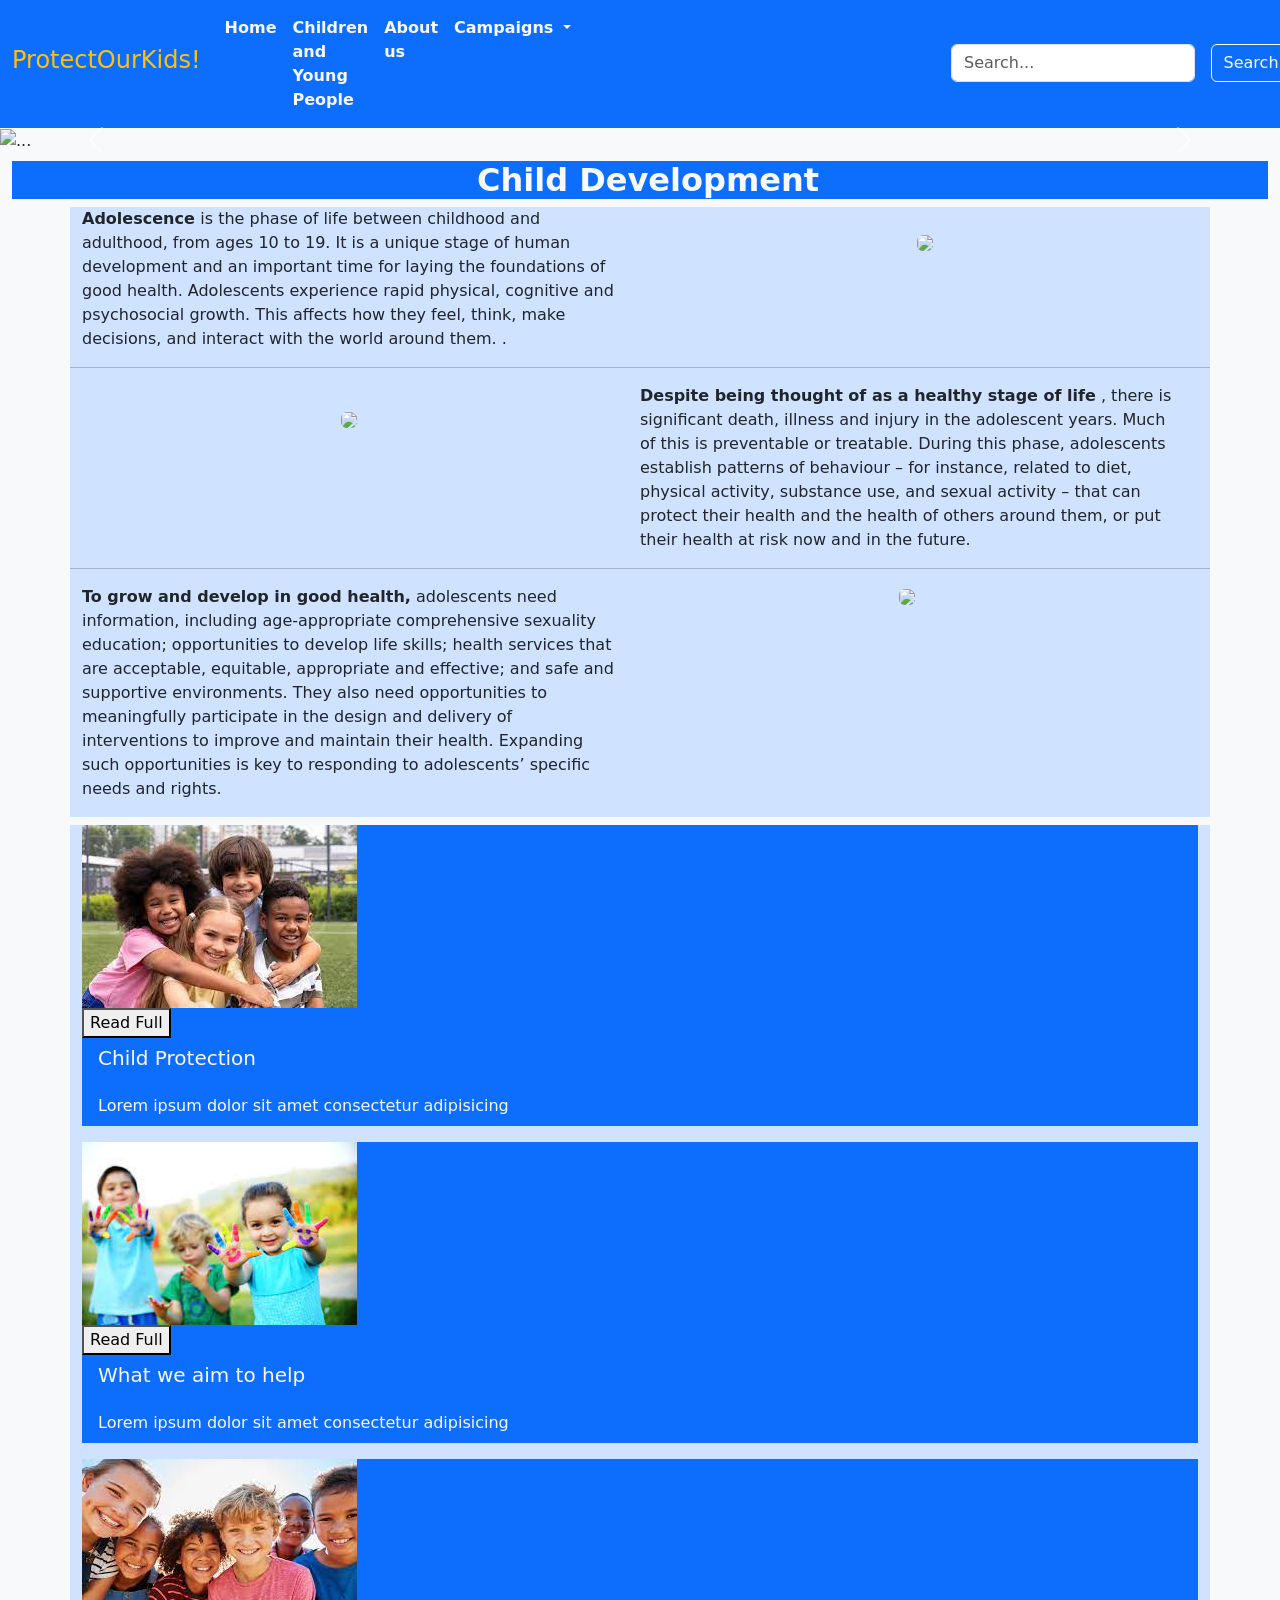
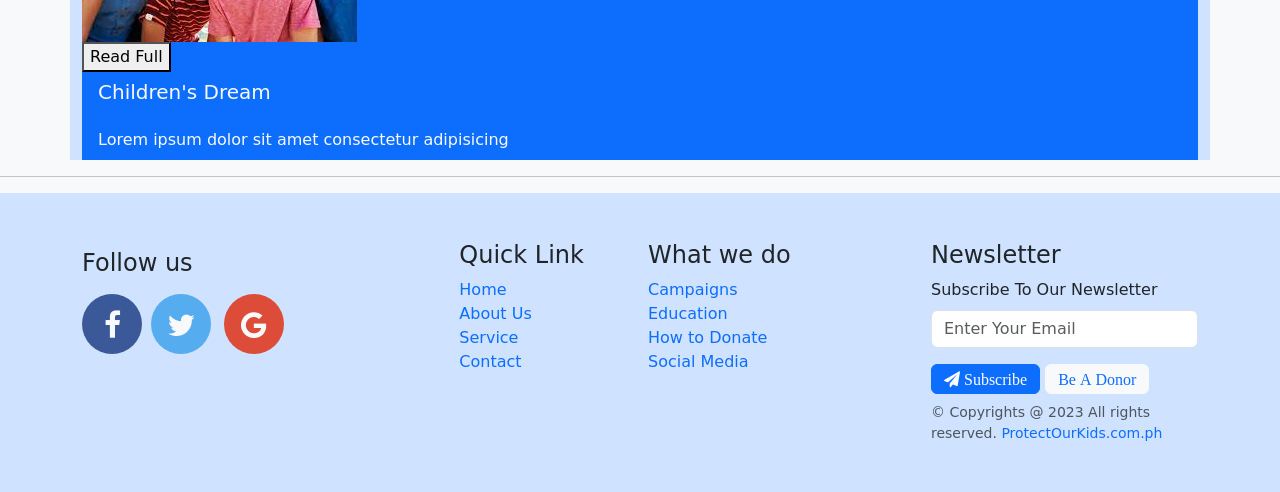
==== articles.html @ 7e45336c "update images" ====
<!DOCTYPE html>
<html lang="en">
<head>
    <meta charset="UTF-8">
    <meta name="viewport" content="width=device-width, initial-scale=1.0">
    <link href="https://cdn.jsdelivr.net/npm/bootstrap@5.3.1/dist/css/bootstrap.min.css" rel="stylesheet" integrity="sha384-4bw+/aepP/YC94hEpVNVgiZdgIC5+VKNBQNGCHeKRQN+PtmoHDEXuppvnDJzQIu9" crossorigin="anonymous">
    <script src="https://cdn.jsdelivr.net/npm/bootstrap@5.3.1/dist/js/bootstrap.bundle.min.js" integrity="sha384-HwwvtgBNo3bZJJLYd8oVXjrBZt8cqVSpeBNS5n7C8IVInixGAoxmnlMuBnhbgrkm" crossorigin="anonymous"></script>
    <link href="https://stackpath.bootstrapcdn.com/bootstrap/5.0.0-alpha1/css/bootstrap.min.css" rel="stylesheet">
    <script src="https://stackpath.bootstrapcdn.com/bootstrap/5.0.0-alpha1/js/bootstrap.min.js">
    </script>
    <link href="https://cdnjs.cloudflare.com/ajax/libs/font-awesome/4.0.3/css/font-awesome.css" rel="stylesheet">
    <script src="https://cdnjs.cloudflare.com/ajax/libs/jquery/3.2.1/jquery.min.js"></script>
    <link rel="stylesheet" href="all.min.css">
    <link rel="stylesheet" href="https://cdnjs.cloudflare.com/ajax/libs/font-awesome/4.7.0/css/font-awesome.min.css">
    <link rel="stylesheet" href="/MP1/css/style.css">
   
    

    <title>ProtectOurKids! - Home Page</title>
</head>
<body class="bg-body-tertiary">
  <!-- Nav -->
  <nav class="navbar navbar-expand-lg bg-primary">
    <div class="container-fluid">
      <a class="navbar-brand text-warning link-dark" href="/MP1/index.html"><b><h4>ProtectOurKids!</h4></b></a>
      <button class="navbar-toggler" type="button" data-bs-toggle="collapse" data-bs-target="#navbarNavDropdown" aria-controls="navbarNavDropdown" aria-expanded="false" aria-label="Toggle navigation">
        <span class="navbar-toggler-icon"></span>
      </button>
      <div class="collapse navbar-collapse" id="navbarNavDropdown">
        <ul class="navbar-nav">
          <li class="nav-item">
            <a class="nav-link active text-light link-dark" aria-current="page" href="/MP1/index.html"><b>Home </b></a>
          </li>
          <li class="nav-item">
            <a class="nav-link text-light link-dark" href="/MP1/pages/child&young.html"><b>Children and Young People</b></a>
          </li>
          <li class="nav-item">
            <a class="nav-link text-light link-dark" href="/MP1//pages/Aboutus.html"><b>About us</b></a>
          </li>
          <li class="nav-item dropdown">
            <a class="nav-link dropdown-toggle text-light link-dark" href="/MP1//pages/campaign.html" role="button" data-bs-toggle="dropdown" aria-expanded="false">
              <b>Campaigns</b>
            </a>
            <ul class="dropdown-menu">
              <li><a class="dropdown-item text-dark link-primary" href="/MP1//pages/campaign.html"><b> Our Campaign</b></a></li>
              <li><a class="dropdown-item text-dark link-primary" href="/MP1/pages/vlog.html"><b>Our VLogs</b></a></li>
              <li><a class="dropdown-item text-dark link-primary" href="#"><b>Back to School</b></a></li>
            </ul>
          </li>
          </li>
        </ul>
        </ul>
      </div>
        <div class="navbar-collapse collapse w-100 order-3 dual-collapse2">
          <ul class="navbar-nav ml-auto">
              <li class="nav-item">
                <form class="col-md-6 d-flex ms-auto align-items-end" role="search">
                  <input class="form-control ms-3 me-3 float-right" style="width: 600px;" type="search" placeholder="Search..." aria-label="Search">
                  <button class="btn btn-outline-light" type="submit">Search</button> </form>
              </li>
              <li class="nav-item">
                <a class="nav-link text-light link-dark text-end me-md-2" href="/MP1//pages/login.html"><b>Login</b></a> </li>
              </li>
          </ul>
      </div>
          
    </div>
    
  </nav>
 <!-- Carousel Banner -->
<div id="carouselExampleFade" class="carousel slide carousel-fade">
    <div class="carousel-inner">
      <div class="carousel-item active">
        <img src="https://www.uu.nl/sites/default/files/styles/image_1600x400/public/header-CAS-2021-1600x400.jpg?itok=BnaiCui8" class="img-fluid w-100" style="object-fit:cover; height: 500px;" alt="...">
      </div>
      <div class="carousel-item">
        <img src="https://blogmtei.in/wp-content/uploads/2021/12/Human-Rights-and-Childrens-Rights-1.jpg" class="img-fluid w-100" style="object-fit:cover; height: 500px;" alt="...">
      </div>
      <div class="carousel-item">
        <img src="https://www.unicef.org/thailand/sites/unicef.org.thailand/files/styles/two_column/public/Baan%20Mai%20Nai%20Soi%2017-Intro%20or%20Protection.JPG?itok=IbPsrbZA" class="img-fluid w-100" style="object-fit:cover; height: 500px;" alt="...">
      </div>
    </div>
    <button class="carousel-control-prev" type="button" data-bs-target="#carouselExampleFade" data-bs-slide="prev">
      <span class="carousel-control-prev-icon" aria-hidden="true"></span>
      <span class="visually-hidden">Previous</span>
    </button>
    <button class="carousel-control-next" type="button" data-bs-target="#carouselExampleFade" data-bs-slide="next">
      <span class="carousel-control-next-icon" aria-hidden="true"></span>
      <span class="visually-hidden">Next</span>
    </button>
  </div>
  <div class="container-fluid pt-2 w-100">
    <div class="container-fluid bg-primary"><h2 class="ms-3 text-center text-light"><b>Child Development</b> </h2></div>
    <center>
      
       <!-- Articles -->
       
    <div class="container bg-primary-subtle">
      <div class="row">
        <div class="col-md-6 d-flex align-items-center text-start"> 
          <p><b> Adolescence </b> is the phase of life between childhood and adulthood, from ages 10 to 19. It is a unique stage of human development and an important time for laying the foundations of good health.

            Adolescents experience rapid physical, cognitive and psychosocial growth. This affects how they feel, think, make decisions, and interact with the world around them. .</p> </div>
          <div class="col-md-6 start-end p-4"> 
            <img src="https://developingadolescent.semel.ucla.edu/images/made/assets/uploads/page/Screen_Shot_2021-05-05_at_1.55.39_PM__691_377_80_c1.jpg" class="w-100 rounded">
            </div>
            <hr>
            <div class="row">
            <div class="col-md-6 start-end p-4"> 
              <img src="https://cdn.sketchbubble.com/pub/media/catalog/product/optimized1/2/e/2eb5a035095915a48383224c0ec06d3a3e06cf80d374424192544c5a5162ea9f/adolescent-health-mc-slide1.png" class="w-100 rounded">
              </div>
              <div class="col-md-6 d-flex align-items-center text-start"> 
          <p><b> Despite being thought of as a healthy stage of life</b> , there is significant death, illness and injury in the adolescent years. Much of this is preventable or treatable. During this phase, adolescents establish patterns of behaviour – for instance, related to diet, physical activity, substance use, and sexual activity – that can protect their health and the health of others around them, or put their health at risk now and in the future.</p> </div>
            </div>
            <hr>
            <div class="row">
              <div class="col-md-6 d-flex align-items-center text-start"> 
                <p><b> To grow and develop in good health,</b> adolescents need information, including age-appropriate comprehensive sexuality education; opportunities to develop life skills; health services that are acceptable, equitable, appropriate and effective; and safe and supportive environments. They also need opportunities to meaningfully participate in the design and delivery of interventions to improve and maintain their health. Expanding such opportunities is key to responding to adolescents’ specific needs and rights. </p> </div>
                <div class="col-md-6 start-end"> 
                  <img src="https://assets.isu.pub/document-structure/230512171416-a1dc84d868512e19dc61ee08706082cc/v1/60370a93050c430b6b7629ee70da5e03.jpeg" class="w-100 rounded">
                  </div>
    </center>
    </div>
    </div>
  </div>
</div>
 <!-- Carousel with cards -->
 <div class="container-fluid pt-2 w-100 bg-body-tertiary" >
  <div class="container bg-primary-subtle">
 <div class="wrapper">
  <div class="single-card bg-primary">
    <div class="img-area bg-tertiary">
      <img src="[data-uri]" alt="">
      <div class="overlay">
        <button class="add-to-cart">Read Full</button>
      </div>
    </div>
    <div>
      <h4 class="text-light pt-2 pb-2 ps-3" style="font-size:20px;">Child Protection</h4>
      <p class="text-light pt-2 pb-2 ps-3" style=" font-weight: lighter;">Lorem ipsum dolor sit amet consectetur adipisicing</p>
    </div>
  </div>

  <div class="single-card bg-primary">
      <div class="img-area bg-tertiary">
        <img src="[data-uri]" alt="">
        <div class="overlay">
          <button class="add-to-cart">Read Full</button>
        </div>
      </div>
      <div>
        <h4 class="text-light pt-2 pb-2 ps-3" style="font-size:20px;">What we aim to help</h4>
        <p class="text-light pt-2 pb-2 ps-3" style=" font-weight: lighter;">Lorem ipsum dolor sit amet consectetur adipisicing</p>
      </div>
    </div>
  <div class="single-card bg-primary">
      <div class="img-area bg-tertiary">
        <img src="[data-uri]" alt="">
        <div class="overlay">
          <button class="add-to-cart">Read Full</button>
        </div>
      </div>
      <div>
        <h4 class="text-light pt-2 pb-2 ps-3" style="font-size:20px;">Children's Dream</h4>
        <p class="text-light pt-2 pb-2 ps-3" style=" font-weight: lighter;">Lorem ipsum dolor sit amet consectetur adipisicing</p>
      </div>
    </div>
  </div>
</div>
</div>
</div>
<hr>
  <!-- FOOTER -->
  <footer class="container-fluid w-100 py-4 flex-shrink-0 bg-primary-subtle">
    <div class="container py-4">
        <div class="row gy-3 gx-3">
            <div class="col-lg-4 col-md-4">
              <p class="small text-muted pt-2 mb-0 text-light"><h4>Follow us </h4></p>
                <a href="https://www.facebook.com"  class="fa fa-facebook text-center text-light text-decoration-none p-3 m-auto rounded-circle" style="background-color: #3B5998; width: 60px; height: 60px; font-size: 30px;"></a>
                  <a href="https://www.twitter.com" class="fa fa-twitter text-center text-light text-decoration-none p-3 ms-1 me-1 rounded-circle" style="background-color: #55ACEE; width: 60px; height: 60px; font-size: 30px;"></a>
                    <a href="https://www.google.com"  class="fa fa-google text-center text-light text-decoration-none p-3 ms-1 me-1 rounded-circle" style="background-color: #dd4b39; width: 60px; height: 60px; font-size: 30px;"></a>
                    
                
                
            </div>
            <div class="col-xl-2 col-lg-2 col-md-6">
          <div class="">
            <h4>Quick Link</h4>
            <ul class="list-unstyled">
              <li>
                <a href="/MP1/index.html" class="text-decoration-none">Home</a>
              </li>
              <li>
                <a href="/MP1/pages/aboutus.html" class="text-decoration-none">About Us</a>
              </li>
              <li>
                <a href="#" class="text-decoration-none">Service</a>
              </li>
              <li>
                <a href="/MP1/pages/Aboutus.html" class="text-decoration-none">Contact</a>
              </li>
            </ul>
          </div>
        </div>
        <div class="col-xl-3 col-lg-3 col-md-6">
          <div>
            <h4>What we do</h4>
            <ul class="list-unstyled">
              <li>
                <a href="/MP1/pages/campaign.html" class="text-decoration-none">Campaigns</a>
              </li>
              <li>
                <a href="#" class="text-decoration-none">Education</a>
              </li>
              <li>
                <a href="/MP1/pages/donate.html" class="text-decoration-none">How to Donate</a>
              </li>
              <li>
                <a href="#" class="text-decoration-none">Social Media</a>
              </li>
            </ul>
          </div>
        </div>
            <div class="col-xl-3 col-lg-3 col-md-6">
          <div>
            <h4>Newsletter</h4>
            <div>
              <label for="Newsletter" class="form-label">Subscribe To Our Newsletter</label>
              <input type="text" class="form-control" Placeholder="Enter Your Email">
              <button class="btn btn-primary fa fa-paper-plane mt-3" data-bs-toggle="modal" id="exampleModalLabel2" data-bs-target="#exampleModal2">  Subscribe</button>
              <button class="btn btn-light fa fa-donate mt-3"><a href="/MP1/pages/donate.html" class="text-decoration-none"> Be A Donor</a>  </button>
              
              <div class="modal fade" id="exampleModal2" tabindex="-1" aria-labelledby="exampleModalLabel" aria-hidden="true">
                <div class="modal-dialog">
                  <div class="modal-content">
                    <div class="modal-header">
                      <h5 class="modal-title" id="exampleModalLabel2"> Subscribe </h5>
                      <button type="button" class="btn-close" data-bs-dismiss="modal" aria-label="Close"></button>
                    </div>
                    <div class="modal-body">
                      Please enter your email on the white box. Thank you
                    </div>
                    <div class="modal-footer">
                      <button type="button" class="btn btn-secondary" data-bs-dismiss="modal">Close</button>
                      
                      
                    </div>
                  </div>
            </div>
          </div>
        </div>
      </div>
      <div class="d-flex justify-content-center">
        <div class="copyright">
          <p class="small text-muted pt-2 mb-0 text-dark">&copy; Copyrights @ 2023 All rights reserved. <a class="text-decoration-none text-primary" href="/MP1/index.html">ProtectOurKids.com.ph</a></p>
        </div>
      </div>
    </div>
</footer>
  

</div>
</body>
</html>
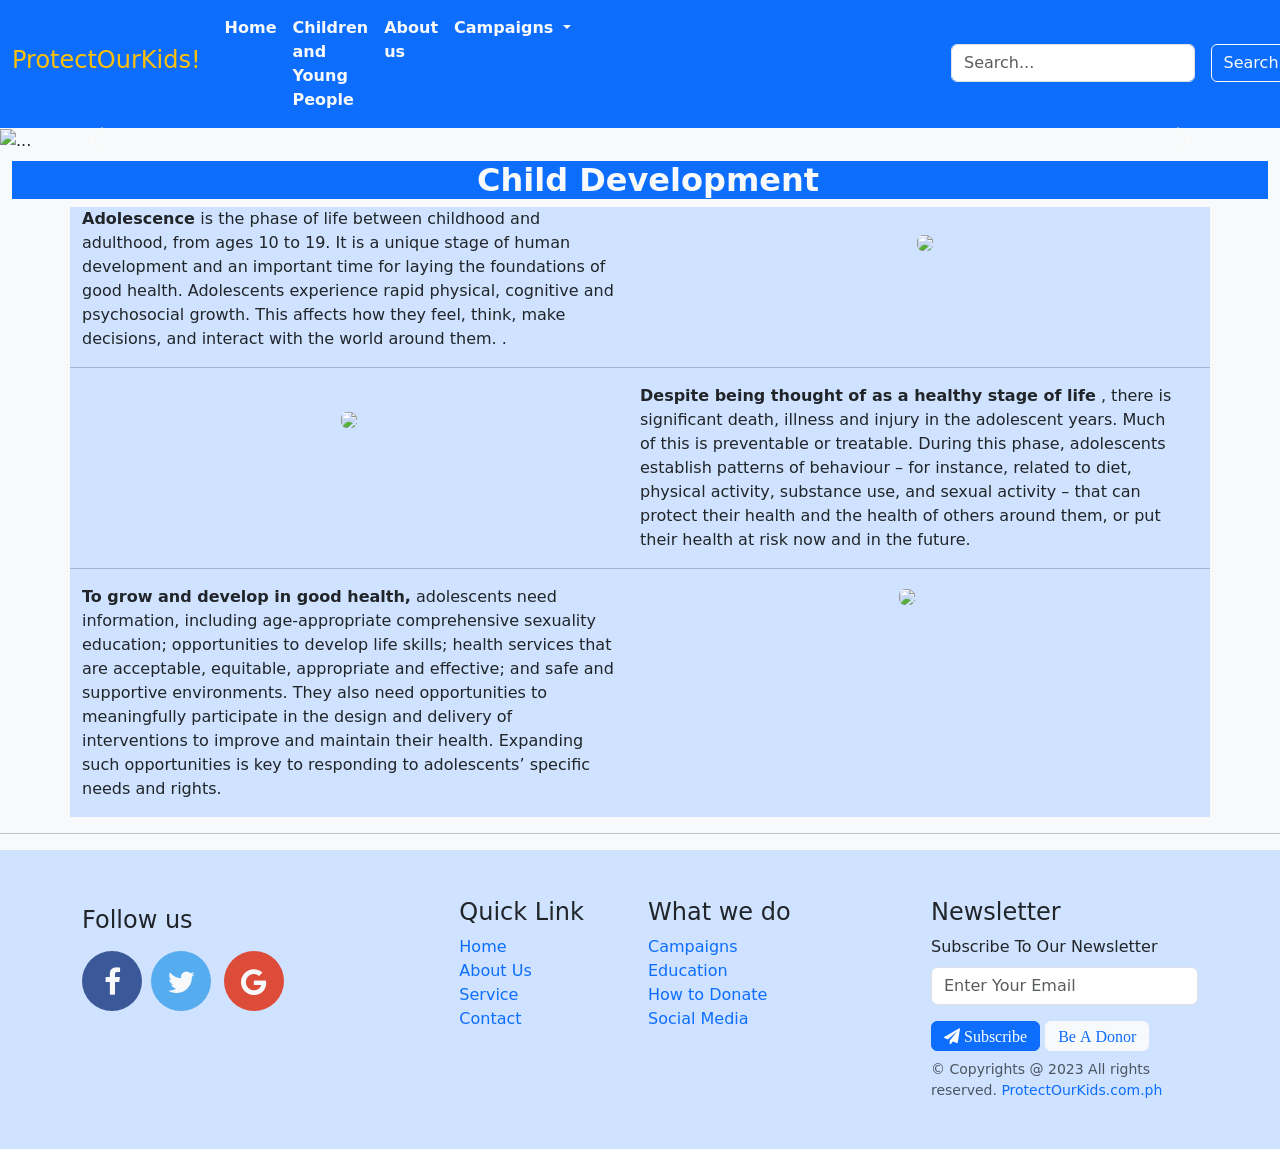
==== commit 0bed2722: "update" ====
--- a/articles.html
+++ b/articles.html
@@ -124,51 +124,6 @@
     </div>
   </div>
 </div>
- <!-- Carousel with cards -->
- <div class="container-fluid pt-2 w-100 bg-body-tertiary" >
-  <div class="container bg-primary-subtle">
- <div class="wrapper">
-  <div class="single-card bg-primary">
-    <div class="img-area bg-tertiary">
-      <img src="[data-uri]" alt="">
-      <div class="overlay">
-        <button class="add-to-cart">Read Full</button>
-      </div>
-    </div>
-    <div>
-      <h4 class="text-light pt-2 pb-2 ps-3" style="font-size:20px;">Child Protection</h4>
-      <p class="text-light pt-2 pb-2 ps-3" style=" font-weight: lighter;">Lorem ipsum dolor sit amet consectetur adipisicing</p>
-    </div>
-  </div>
-
-  <div class="single-card bg-primary">
-      <div class="img-area bg-tertiary">
-        <img src="[data-uri]" alt="">
-        <div class="overlay">
-          <button class="add-to-cart">Read Full</button>
-        </div>
-      </div>
-      <div>
-        <h4 class="text-light pt-2 pb-2 ps-3" style="font-size:20px;">What we aim to help</h4>
-        <p class="text-light pt-2 pb-2 ps-3" style=" font-weight: lighter;">Lorem ipsum dolor sit amet consectetur adipisicing</p>
-      </div>
-    </div>
-  <div class="single-card bg-primary">
-      <div class="img-area bg-tertiary">
-        <img src="[data-uri]" alt="">
-        <div class="overlay">
-          <button class="add-to-cart">Read Full</button>
-        </div>
-      </div>
-      <div>
-        <h4 class="text-light pt-2 pb-2 ps-3" style="font-size:20px;">Children's Dream</h4>
-        <p class="text-light pt-2 pb-2 ps-3" style=" font-weight: lighter;">Lorem ipsum dolor sit amet consectetur adipisicing</p>
-      </div>
-    </div>
-  </div>
-</div>
-</div>
-</div>
 <hr>
   <!-- FOOTER -->
   <footer class="container-fluid w-100 py-4 flex-shrink-0 bg-primary-subtle">
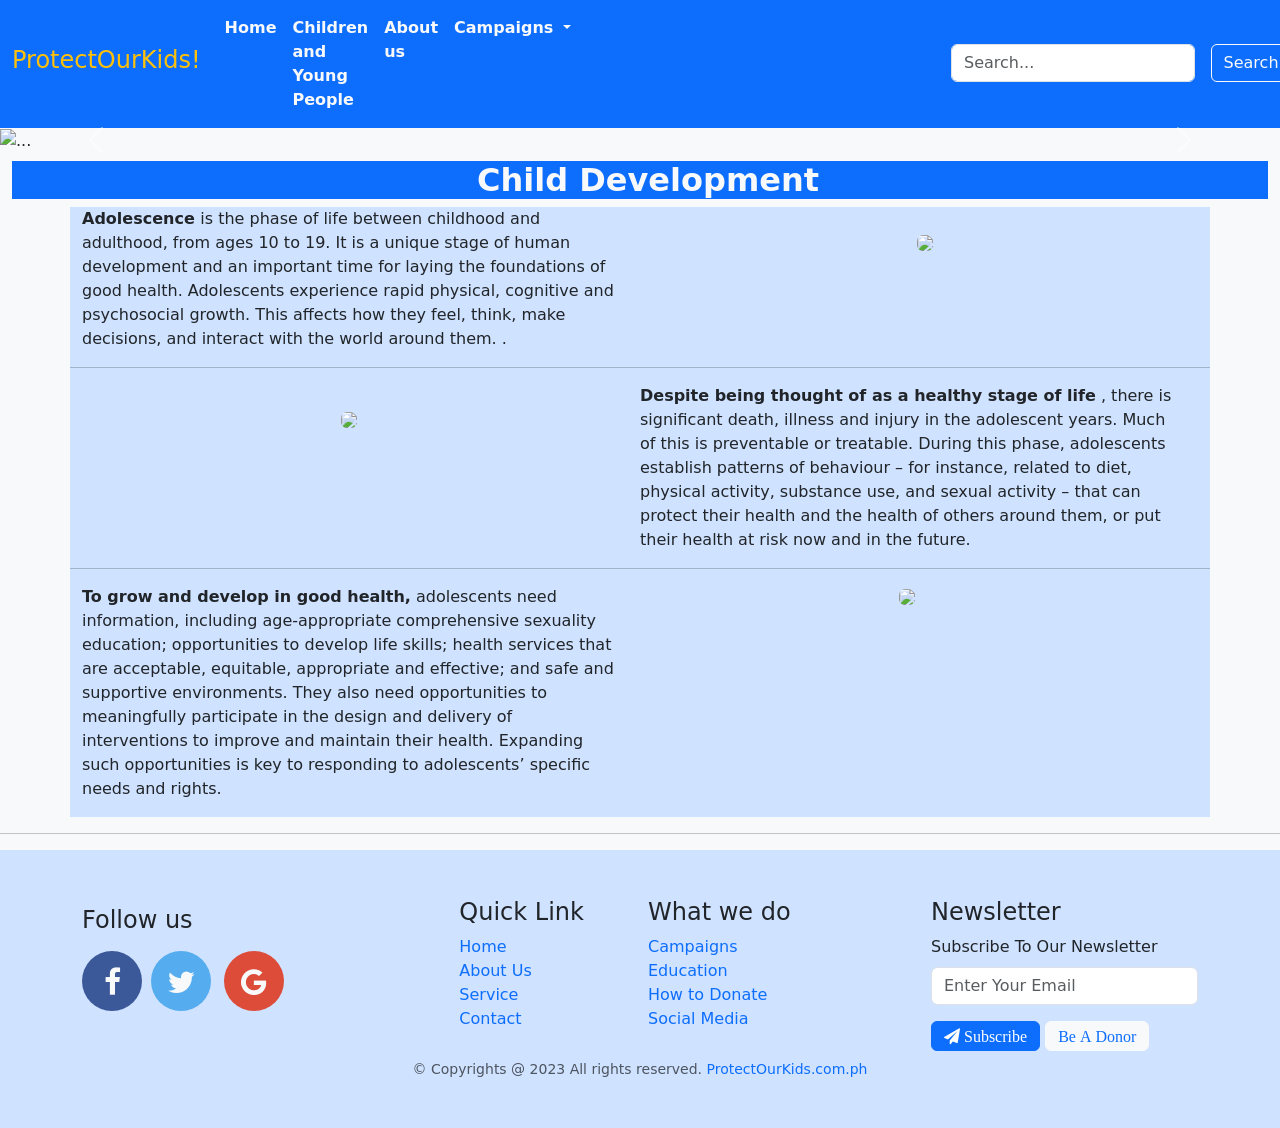
==== commit d87b9609: "update footer" ====
--- a/articles.html
+++ b/articles.html
@@ -125,8 +125,8 @@
   </div>
 </div>
 <hr>
-  <!-- FOOTER -->
-  <footer class="container-fluid w-100 py-4 flex-shrink-0 bg-primary-subtle">
+   <!-- FOOTER -->
+ <footer class="container-fluid w-100 py-4 flex-shrink-0 bg-primary-subtle">
     <div class="container py-4">
         <div class="row gy-3 gx-3">
             <div class="col-lg-4 col-md-4">
@@ -203,15 +203,18 @@
                   </div>
             </div>
           </div>
-        </div>
-      </div>
+            </div>
+          </div>
+            </div>
+        </div>
+      
       <div class="d-flex justify-content-center">
         <div class="copyright">
           <p class="small text-muted pt-2 mb-0 text-dark">&copy; Copyrights @ 2023 All rights reserved. <a class="text-decoration-none text-primary" href="/MP1/index.html">ProtectOurKids.com.ph</a></p>
         </div>
       </div>
     </div>
-</footer>
+  </footer>
   
 
 </div>
